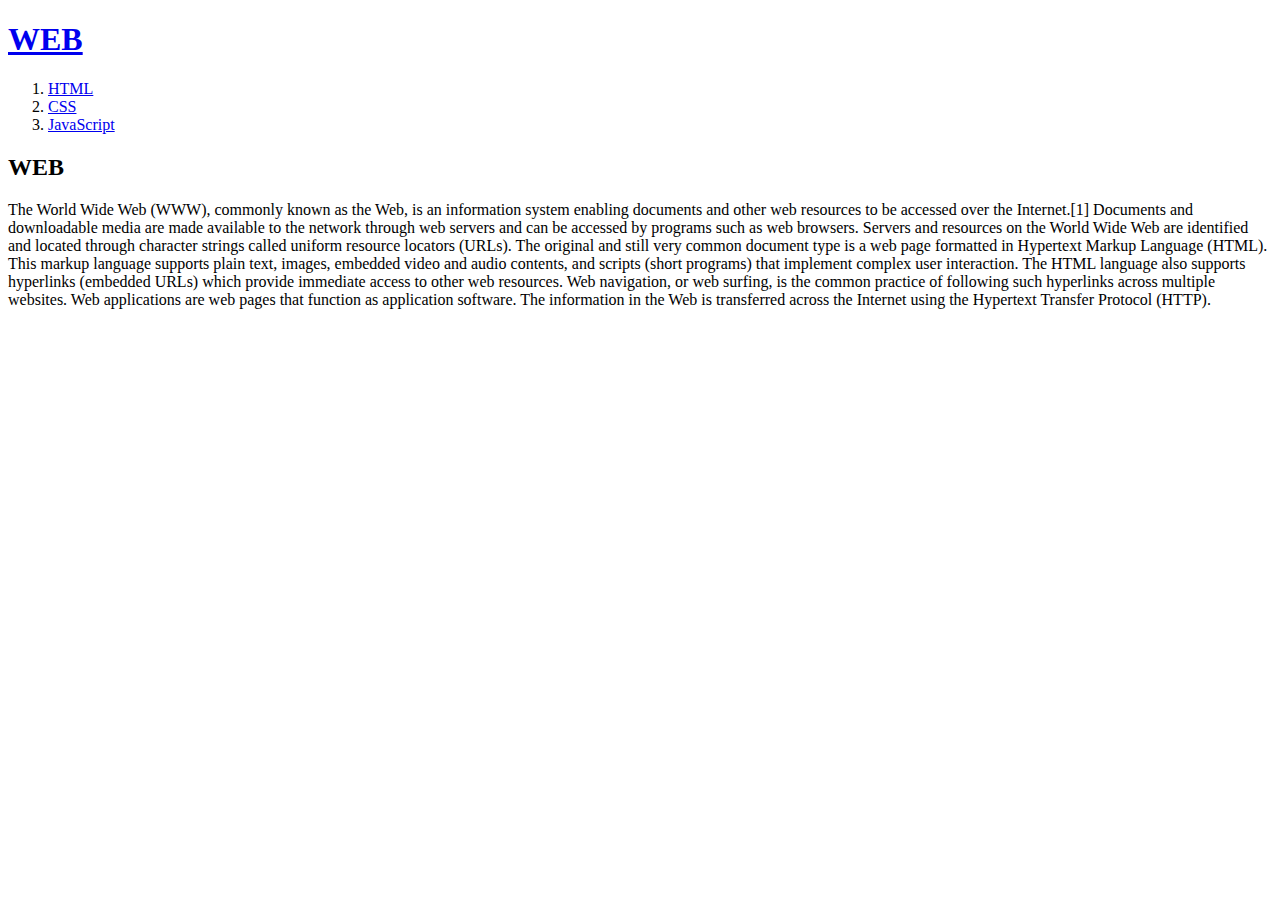
==== index.html @ 66a09668 "웹사이트 완성!!" ====
<!doctype html>
<html>

<head>
  <title>WEB1 - Welcome</title>
  <meta charset="utf-8">
</head>

<body>
  <h1><a href="index.html">WEB</a></h1>
  <ol>
    <li><a href="1.html">HTML</a></li>
    <li><a href="2.html">CSS</a></li>
    <li><a href="3.html">JavaScript</a></li>
  </ol>
  <h2>WEB</h2>
  <p>
    The World Wide Web (WWW), commonly known as the Web,
    is an information system enabling documents and other web
    resources to be accessed over the Internet.[1] Documents
    and downloadable media are made available to the network
    through web servers and can be accessed by programs such
    as web browsers. Servers and resources on the World Wide
    Web are identified and located through character strings
    called uniform resource locators (URLs). The original and
    still very common document type is a web page formatted
    in Hypertext Markup Language (HTML). This markup language
     supports plain text, images, embedded video and audio
     contents, and scripts (short programs) that implement
     complex user interaction. The HTML language also
     supports hyperlinks (embedded URLs) which provide
     immediate access to other web resources. Web navigation,
      or web surfing, is the common practice of following
      such hyperlinks across multiple websites. Web
      applications are web pages that function as application
       software. The information in the Web is transferred
       across the Internet using the Hypertext Transfer
       Protocol (HTTP).
  </p>
</body>

</html>
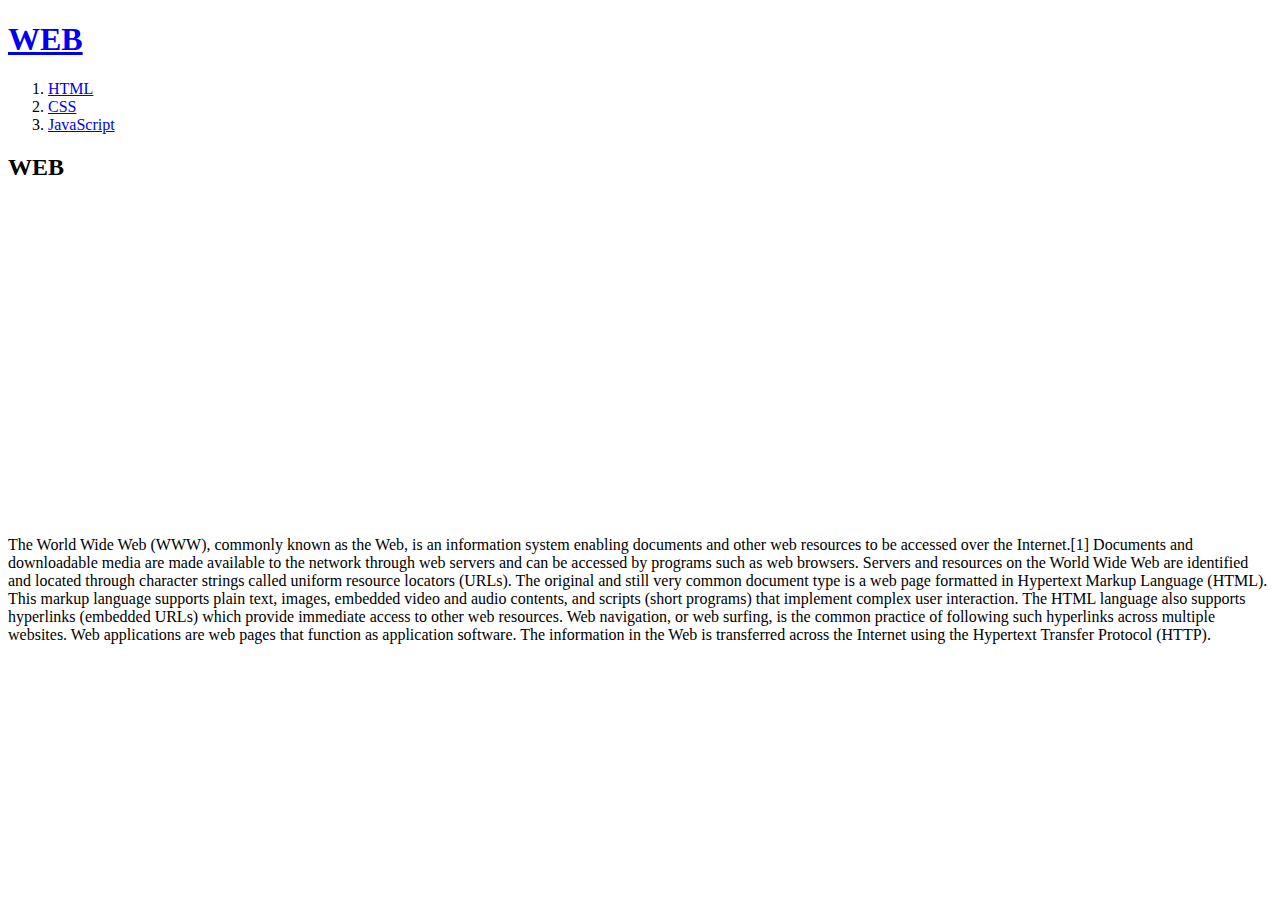
==== commit 239138c2: "<iframe>" ====
--- a/index.html
+++ b/index.html
@@ -14,6 +14,14 @@
     <li><a href="3.html">JavaScript</a></li>
   </ol>
   <h2>WEB</h2>
+  <p>
+    <iframe width="560" height="315"
+    src="https://www.youtube.com/embed/7T7r_oSp0SE"
+    title="YouTube video player" frameborder="0"
+    allow="accelerometer; autoplay; clipboard-write;
+    encrypted-media; gyroscope; picture-in-picture"
+    allowfullscreen></iframe>
+  </p>
   <p>
     The World Wide Web (WWW), commonly known as the Web,
     is an information system enabling documents and other web
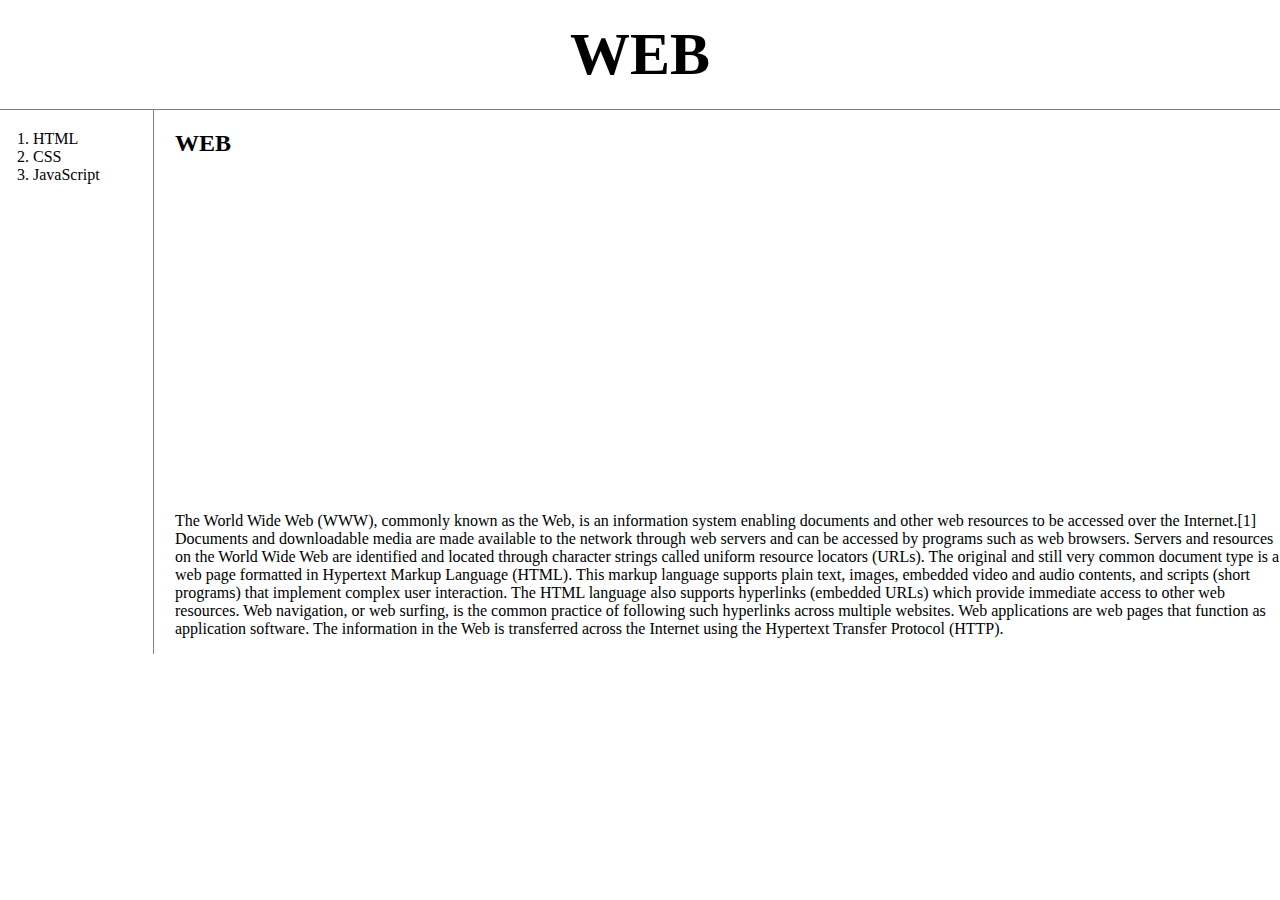
==== commit 28f4b9d7: "CSS" ====
--- a/index.html
+++ b/index.html
@@ -4,47 +4,52 @@
 <head>
   <title>WEB1 - Welcome</title>
   <meta charset="utf-8">
+  <link rel="stylesheet" href="style.css">
 </head>
 
 <body>
   <h1><a href="index.html">WEB</a></h1>
-  <ol>
-    <li><a href="1.html">HTML</a></li>
-    <li><a href="2.html">CSS</a></li>
-    <li><a href="3.html">JavaScript</a></li>
-  </ol>
-  <h2>WEB</h2>
-  <p>
-    <iframe width="560" height="315"
-    src="https://www.youtube.com/embed/7T7r_oSp0SE"
-    title="YouTube video player" frameborder="0"
-    allow="accelerometer; autoplay; clipboard-write;
-    encrypted-media; gyroscope; picture-in-picture"
-    allowfullscreen></iframe>
-  </p>
-  <p>
-    The World Wide Web (WWW), commonly known as the Web,
-    is an information system enabling documents and other web
-    resources to be accessed over the Internet.[1] Documents
-    and downloadable media are made available to the network
-    through web servers and can be accessed by programs such
-    as web browsers. Servers and resources on the World Wide
-    Web are identified and located through character strings
-    called uniform resource locators (URLs). The original and
-    still very common document type is a web page formatted
-    in Hypertext Markup Language (HTML). This markup language
-     supports plain text, images, embedded video and audio
-     contents, and scripts (short programs) that implement
-     complex user interaction. The HTML language also
-     supports hyperlinks (embedded URLs) which provide
-     immediate access to other web resources. Web navigation,
-      or web surfing, is the common practice of following
-      such hyperlinks across multiple websites. Web
-      applications are web pages that function as application
-       software. The information in the Web is transferred
-       across the Internet using the Hypertext Transfer
-       Protocol (HTTP).
-  </p>
+  <div id="grid">
+    <ol>
+      <li><a href="1.html">HTML</a></li>
+      <li><a href="2.html">CSS</a></li>
+      <li><a href="3.html">JavaScript</a></li>
+    </ol>
+    <div id="article">
+      <h2>WEB</h2>
+    <p>
+      <iframe width="560" height="315"
+      src="https://www.youtube.com/embed/7T7r_oSp0SE"
+      title="YouTube video player" frameborder="0"
+      allow="accelerometer; autoplay; clipboard-write;
+      encrypted-media; gyroscope; picture-in-picture"
+      allowfullscreen></iframe>
+    </p>
+    <p>
+      The World Wide Web (WWW), commonly known as the Web,
+      is an information system enabling documents and other web
+      resources to be accessed over the Internet.[1] Documents
+      and downloadable media are made available to the network
+      through web servers and can be accessed by programs such
+      as web browsers. Servers and resources on the World Wide
+      Web are identified and located through character strings
+      called uniform resource locators (URLs). The original and
+      still very common document type is a web page formatted
+      in Hypertext Markup Language (HTML). This markup language
+       supports plain text, images, embedded video and audio
+       contents, and scripts (short programs) that implement
+       complex user interaction. The HTML language also
+       supports hyperlinks (embedded URLs) which provide
+       immediate access to other web resources. Web navigation,
+        or web surfing, is the common practice of following
+        such hyperlinks across multiple websites. Web
+        applications are web pages that function as application
+         software. The information in the Web is transferred
+         across the Internet using the Hypertext Transfer
+         Protocol (HTTP).
+    </p>
+    </div>
+  </div>
 </body>
 
 </html>
--- a/style.css
+++ b/style.css
@@ -0,0 +1,41 @@
+body{
+    margin:0;
+    color:black;
+    text-decoration: none;
+  }
+  a{
+    color:black;
+    text-decoration: none;
+  }
+  h1{
+    font-size:60px;
+    text-align:center;
+    border-bottom:1px solid gray;
+    margin:0;
+    padding:20px;
+  }
+  #grid ol{
+    border-right:1px solid gray;
+    width:100px;
+    margin:0;
+    padding:20px;
+    padding-left: 33px;
+  }
+  #grid{
+    display: grid;
+    grid-template-columns: 150px 1fr;
+  }
+  #grid #article{
+    padding-left: 25px;
+  }
+  @media (max-width:800px) {
+    #grid{
+      display: block;
+    }
+    #grid ol{
+      border-right: none;
+    }
+    h1{
+      border-bottom: none;
+    }
+  }